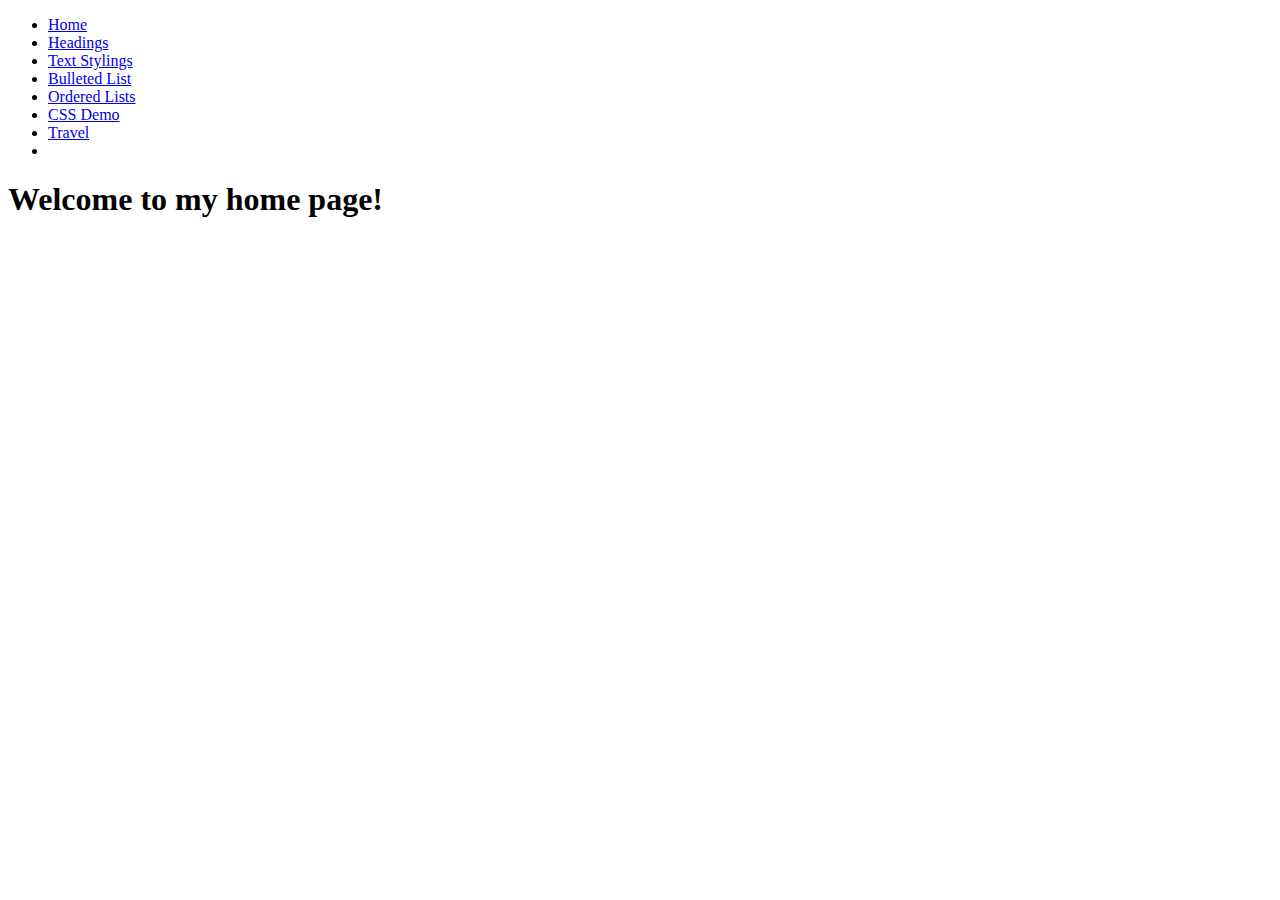
==== index.html @ 072f886c "added bootstrap demo and navigation list to index.html" ====
<!DOCTYPE html>
<html lang="en">
<head>
    <meta charset="UTF-8">
    <meta http-equiv="X-UA-Compatible" content="IE=edge">
    <meta name="viewport" content="width=device-width, initial-scale=1.0">
    <title>My Home Page</title>
</head>
<body>
    <nav id="navigationlist">
    <!-- create navigation list for website -->
    <ul>
        <li><a href="index.html">Home</a></li>
        <li><a href="headings.html">Headings</a></li>
        <li><a href="textstyle.html">Text Stylings</a></li>
        <li><a href="list.html">Bulleted List</a></li>
        <li><a href="numberedList.html">Ordered Lists</a></li>
        <li><a href="CSS Demo.html">CSS Demo</a></li>
        <li><a href="travel.html">Travel</a></li>
        <li><a href="bootstrapDemo.html"></a></li>

    </ul>
    </nav>
    
    <h1>Welcome to my home page!</h1>
    <img height="500" height="500" src="https://i.pinimg.com/originals/80/e6/32/80e6326337926537ef755accfe51c889.jpg" alt=""></img>
    <br>
    <iframe height="500" height="500" src="https://youtube/embed/Oqt6ggQ1BsY" frameborder="0"></iframe>
    </nav>
</body>
</html>
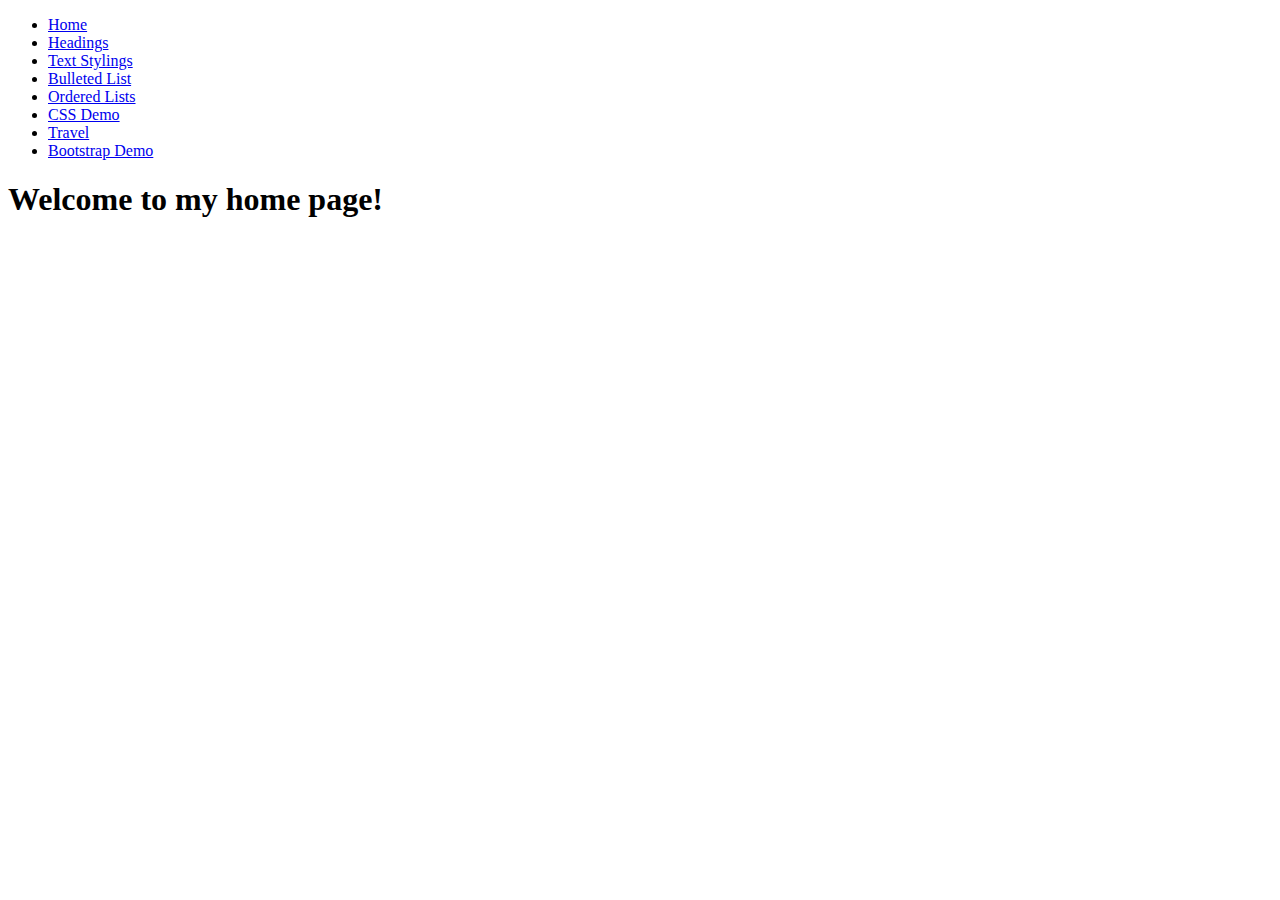
==== commit 68367120: "added bootstrap header and more columns to bootstrap" ====
--- a/index.html
+++ b/index.html
@@ -17,7 +17,7 @@
         <li><a href="numberedList.html">Ordered Lists</a></li>
         <li><a href="CSS Demo.html">CSS Demo</a></li>
         <li><a href="travel.html">Travel</a></li>
-        <li><a href="bootstrapDemo.html"></a></li>
+        <li><a href="bootstrapDemo.html">Bootstrap Demo</a></li>
 
     </ul>
     </nav>
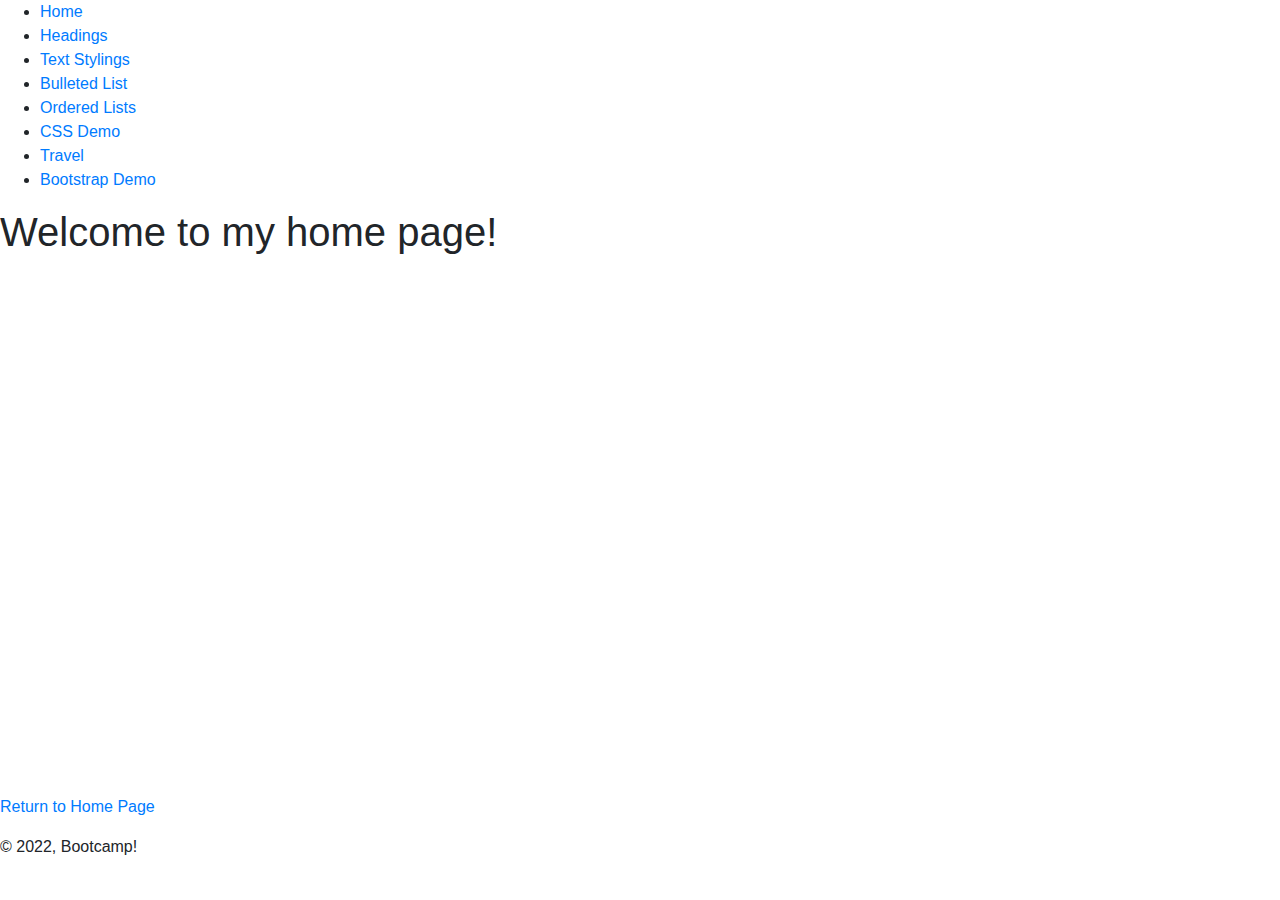
==== commit 7d344f95: "updated references for link and scripts" ====
--- a/index.html
+++ b/index.html
@@ -5,6 +5,10 @@
     <meta http-equiv="X-UA-Compatible" content="IE=edge">
     <meta name="viewport" content="width=device-width, initial-scale=1.0">
     <title>My Home Page</title>
+    <link rel="stylesheet"
+    href="https://stackpath.bootstrapcdn.com/bootstrap/4.3.1/css/bootstrap.min.css"
+    integrity="sha384-ggOyR0iXCbMQv3Xipma34MD+dH/1fQ784/j6cY/iJTQUOhcWr7x9JvoRxT2MZw1T"
+    crossorigin="anonymous">
 </head>
 <body>
     <nav id="navigationlist">
@@ -27,5 +31,12 @@
     <br>
     <iframe height="500" height="500" src="https://youtube/embed/Oqt6ggQ1BsY" frameborder="0"></iframe>
     </nav>
+    <footer>
+        <p><a href="index.html">Return to Home Page</a></p>
+        <p>&copy; 2022, Bootcamp!</p>
+    </footer>
+    <script src="https://code.jquery.com/jquery-3.3.1.slim.min.js" integrity="sha384-q8i/X+965DzO0rT7abK41JStQIAqVgRVzpbzo5smXKp4YfRvH+8abtTE1Pi6jizo" crossorigin="anonymous"></script>
+    <script src="https://cdnjs.cloudflare.com/ajax/libs/popper.js/1.14.7/umd/popper.min.js" integrity="sha384-UO2eT0CpHqdSJQ6hJty5KVphtPhzWj9WO1clHTMGa3JDZwrnQq4sF86dIHNDz0W1" crossorigin="anonymous"></script>
+    <script src="https://stackpath.bootstrapcdn.com/bootstrap/4.3.1/js/bootstrap.min.js" integrity="sha384-JjSmVgyd0p3pXB1rRibZUAYoIIy6OrQ6VrjIEaFf/nJGzIxFDsf4x0xIM+B07jRM" crossorigin="anonymous"></script>
 </body>
 </html>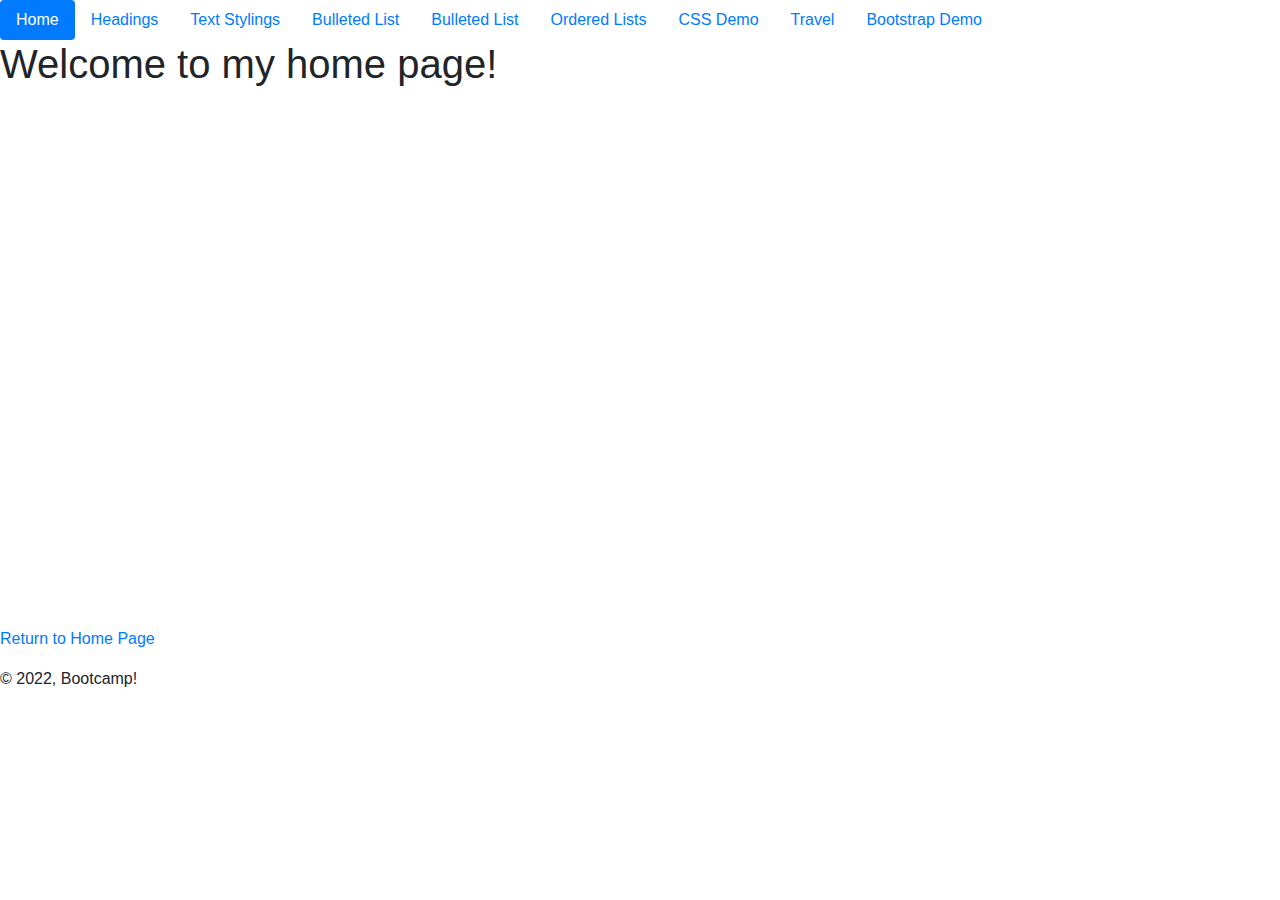
==== commit efbaddc4: "updated navigation with pills" ====
--- a/index.html
+++ b/index.html
@@ -13,6 +13,36 @@
 <body>
     <nav id="navigationlist">
     <!-- create navigation list for website -->
+    <ul class="nav nav-pills">
+        <li class="nav-item">
+          <a class="nav-link active" href="index.html">Home</a>
+        </li>
+        <li class="nav-item">
+          <a class="nav-link" href="headings.html">Headings</a>
+        </li>
+        <li class="nav-item">
+          <a class="nav-link" href="textstyle.html">Text Stylings</a>
+        </li>
+        <li class="nav-item">
+          <a class="nav-link" href="list.html">Bulleted List</a>
+        </li>
+        <li class="nav-item">
+            <a class="nav-link" href="list.html">Bulleted List</a>
+          </li>
+          <li class="nav-item">
+            <a class="nav-link" href="numberedList.html">Ordered Lists</a>
+          </li>
+          <li class="nav-item">
+            <a class="nav-link" href="CSS Demo.html">CSS Demo</a>
+          </li>
+          <li class="nav-item">
+            <a class="nav-link" href="travel.html">Travel</a>
+          </li>
+          <li class="nav-item">
+            <a class="nav-link" href="bootstrapDemo.html">Bootstrap Demo</a>
+          </li>
+      </ul>
+    <!-- 
     <ul>
         <li><a href="index.html">Home</a></li>
         <li><a href="headings.html">Headings</a></li>
@@ -24,6 +54,7 @@
         <li><a href="bootstrapDemo.html">Bootstrap Demo</a></li>
 
     </ul>
+     -->
     </nav>
     
     <h1>Welcome to my home page!</h1>
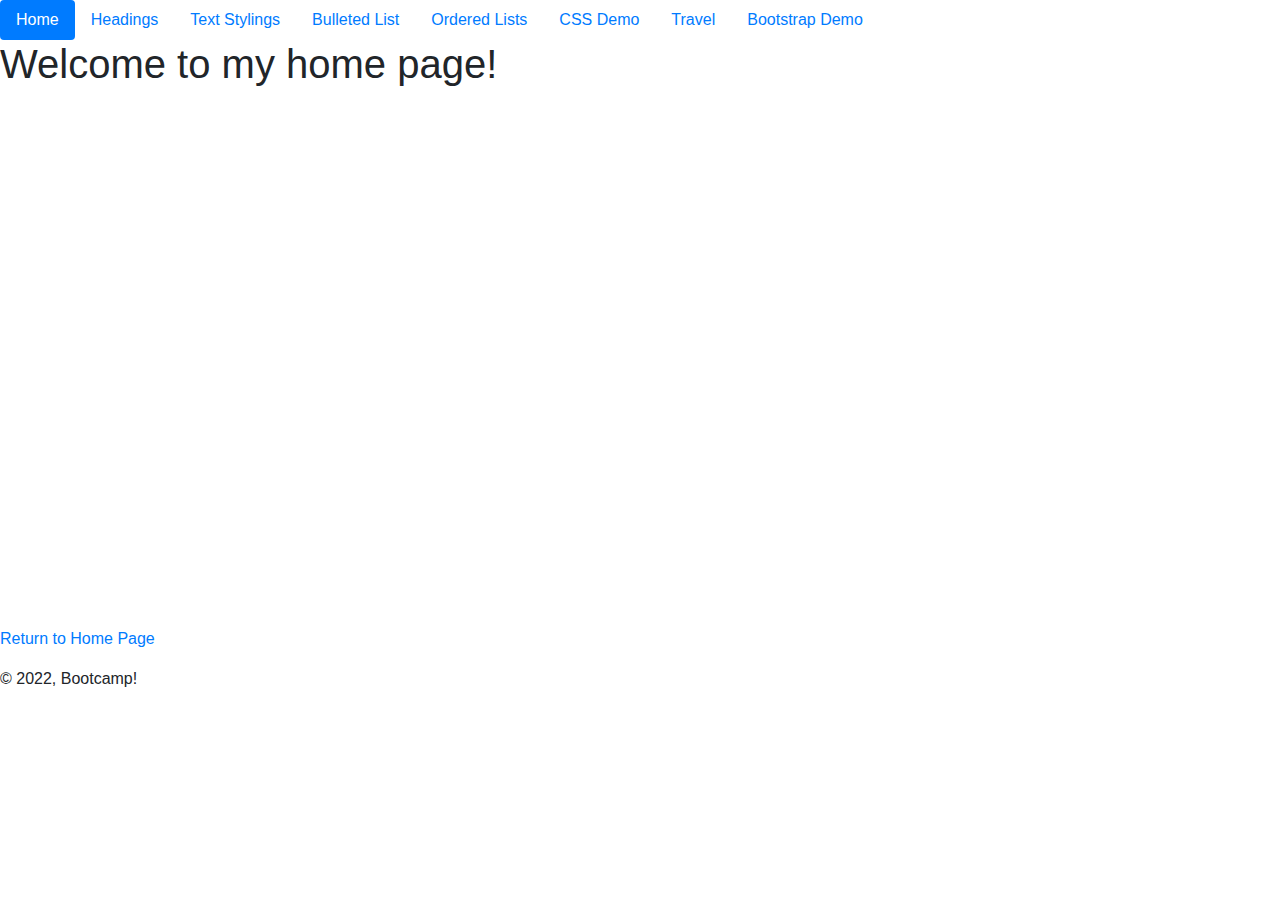
==== commit 08d46c7d: "updated navigation with pills" ====
--- a/index.html
+++ b/index.html
@@ -27,20 +27,17 @@
           <a class="nav-link" href="list.html">Bulleted List</a>
         </li>
         <li class="nav-item">
-            <a class="nav-link" href="list.html">Bulleted List</a>
-          </li>
-          <li class="nav-item">
-            <a class="nav-link" href="numberedList.html">Ordered Lists</a>
-          </li>
-          <li class="nav-item">
-            <a class="nav-link" href="CSS Demo.html">CSS Demo</a>
-          </li>
-          <li class="nav-item">
-            <a class="nav-link" href="travel.html">Travel</a>
-          </li>
-          <li class="nav-item">
-            <a class="nav-link" href="bootstrapDemo.html">Bootstrap Demo</a>
-          </li>
+          <a class="nav-link" href="numberedList.html">Ordered Lists</a>
+        </li>
+        <li class="nav-item">
+          <a class="nav-link" href="CSS Demo.html">CSS Demo</a>
+        </li>
+        <li class="nav-item">
+          <a class="nav-link" href="travel.html">Travel</a>
+        </li>
+        <li class="nav-item">
+          <a class="nav-link" href="bootstrapDemo.html">Bootstrap Demo</a>
+        </li>
       </ul>
     <!-- 
     <ul>
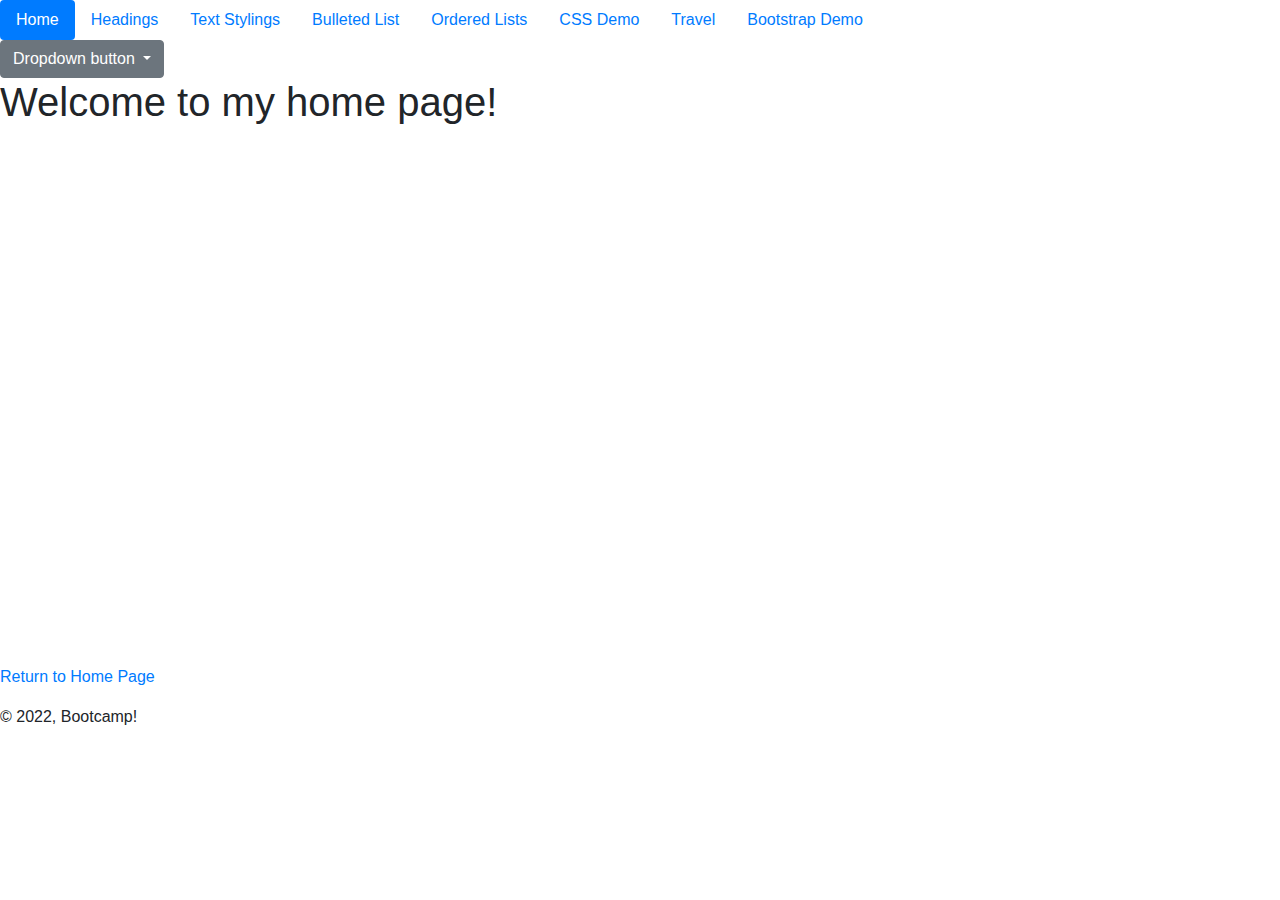
==== commit bd569d98: "updated with smallScreenNav" ====
--- a/index.html
+++ b/index.html
@@ -5,6 +5,7 @@
     <meta http-equiv="X-UA-Compatible" content="IE=edge">
     <meta name="viewport" content="width=device-width, initial-scale=1.0">
     <title>My Home Page</title>
+    <link rel="stylesheet" type="text/css" href="CSS/mediaQuery.css">
     <link rel="stylesheet"
     href="https://stackpath.bootstrapcdn.com/bootstrap/4.3.1/css/bootstrap.min.css"
     integrity="sha384-ggOyR0iXCbMQv3Xipma34MD+dH/1fQ784/j6cY/iJTQUOhcWr7x9JvoRxT2MZw1T"
@@ -38,7 +39,7 @@
         <li class="nav-item">
           <a class="nav-link" href="bootstrapDemo.html">Bootstrap Demo</a>
         </li>
-      </ul>
+    </ul>
     <!-- 
     <ul>
         <li><a href="index.html">Home</a></li>
@@ -52,6 +53,19 @@
 
     </ul>
      -->
+    </nav>
+
+    <nav id = "smallScreenNav">
+        <div class="dropdown">
+            <button class="btn btn-secondary dropdown-toggle" type="button" id="dropdownMenuButton" data-toggle="dropdown" aria-expanded="false">
+              Dropdown button
+            </button>
+            <div class="dropdown-menu" aria-labelledby="dropdownMenuButton">
+              <a class="dropdown-item" href="#">Action</a>
+              <a class="dropdown-item" href="#">Another action</a>
+              <a class="dropdown-item" href="#">Something else here</a>
+            </div>
+          </div>
     </nav>
     
     <h1>Welcome to my home page!</h1>
--- a/CSS/mediaQuery.css
+++ b/CSS/mediaQuery.css
@@ -0,0 +1,21 @@
+
+@media(min-width: 1299px)
+{
+    #navigationList{
+        visibility: visible;   
+    }
+    #smallScreenNav{
+    visibility: hidden;
+    }
+}   
+
+@media(ax-width: 1300px)
+{
+    #navigationList{
+        visibility: hidden;
+    }  
+    
+    #smallScreenNav{
+        visibility: visible;
+    }
+}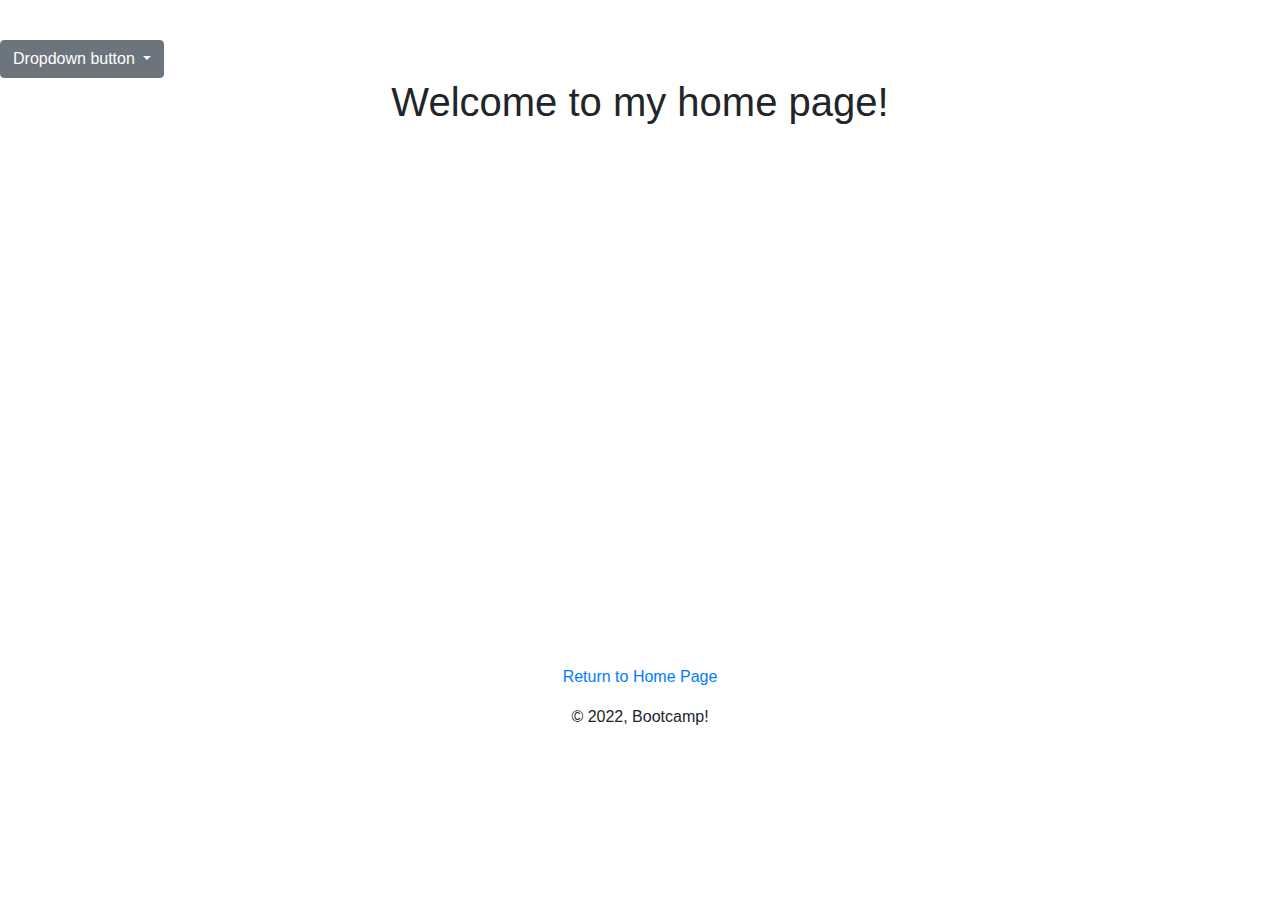
==== commit 201381b8: "updated navigation" ====
--- a/index.html
+++ b/index.html
@@ -12,7 +12,7 @@
     crossorigin="anonymous">
 </head>
 <body>
-    <nav id="navigationlist">
+    <nav id="navigationList">
     <!-- create navigation list for website -->
     <ul class="nav nav-pills">
         <li class="nav-item">
@@ -31,7 +31,7 @@
           <a class="nav-link" href="numberedList.html">Ordered Lists</a>
         </li>
         <li class="nav-item">
-          <a class="nav-link" href="CSS Demo.html">CSS Demo</a>
+          <a class="nav-link" href="cssDemo.html">CSS Demo</a>
         </li>
         <li class="nav-item">
           <a class="nav-link" href="travel.html">Travel</a>
@@ -61,22 +61,23 @@
               Dropdown button
             </button>
             <div class="dropdown-menu" aria-labelledby="dropdownMenuButton">
-              <a class="dropdown-item" href="#">Action</a>
-              <a class="dropdown-item" href="#">Another action</a>
-              <a class="dropdown-item" href="#">Something else here</a>
+              <a class="dropdown-item" href="index.html">Home</a>
+              <a class="dropdown-item" href="headings.html">Headings</a>
+              <a class="dropdown-item" href="textstyle.html">Text Stylings</a>
             </div>
           </div>
     </nav>
-    
-    <h1>Welcome to my home page!</h1>
-    <img height="500" height="500" src="https://i.pinimg.com/originals/80/e6/32/80e6326337926537ef755accfe51c889.jpg" alt=""></img>
-    <br>
-    <iframe height="500" height="500" src="https://youtube/embed/Oqt6ggQ1BsY" frameborder="0"></iframe>
-    </nav>
-    <footer>
-        <p><a href="index.html">Return to Home Page</a></p>
-        <p>&copy; 2022, Bootcamp!</p>
-    </footer>
+    <center>
+        <h1>Welcome to my home page!</h1>
+        <img height="500" height="500" src="https://i.pinimg.com/originals/80/e6/32/80e6326337926537ef755accfe51c889.jpg" alt=""></img>
+        <br>
+        <iframe height="500" height="500" src="https://youtube/embed/Oqt6ggQ1BsY" frameborder="0"></iframe>
+
+        <footer>
+            <p><a href="index.html">Return to Home Page</a></p>
+            <p>&copy; 2022, Bootcamp!</p>
+        </footer>
+    </center>
     <script src="https://code.jquery.com/jquery-3.3.1.slim.min.js" integrity="sha384-q8i/X+965DzO0rT7abK41JStQIAqVgRVzpbzo5smXKp4YfRvH+8abtTE1Pi6jizo" crossorigin="anonymous"></script>
     <script src="https://cdnjs.cloudflare.com/ajax/libs/popper.js/1.14.7/umd/popper.min.js" integrity="sha384-UO2eT0CpHqdSJQ6hJty5KVphtPhzWj9WO1clHTMGa3JDZwrnQq4sF86dIHNDz0W1" crossorigin="anonymous"></script>
     <script src="https://stackpath.bootstrapcdn.com/bootstrap/4.3.1/js/bootstrap.min.js" integrity="sha384-JjSmVgyd0p3pXB1rRibZUAYoIIy6OrQ6VrjIEaFf/nJGzIxFDsf4x0xIM+B07jRM" crossorigin="anonymous"></script>
--- a/CSS/mediaQuery.css
+++ b/CSS/mediaQuery.css
@@ -1,21 +1,21 @@
 
-@media(min-width: 1299px)
+@media(max-width: 1299px)
 {
     #navigationList{
-        visibility: visible;   
+        visibility: hidden !important;   
     }
     #smallScreenNav{
-    visibility: hidden;
+        visibility: visible;
     }
 }   
 
-@media(ax-width: 1300px)
+@media(min-width: 1300px)
 {
     #navigationList{
-        visibility: hidden;
+        visibility: visible !important;
     }  
     
     #smallScreenNav{
-        visibility: visible;
+        visibility: hidden;
     }
 }